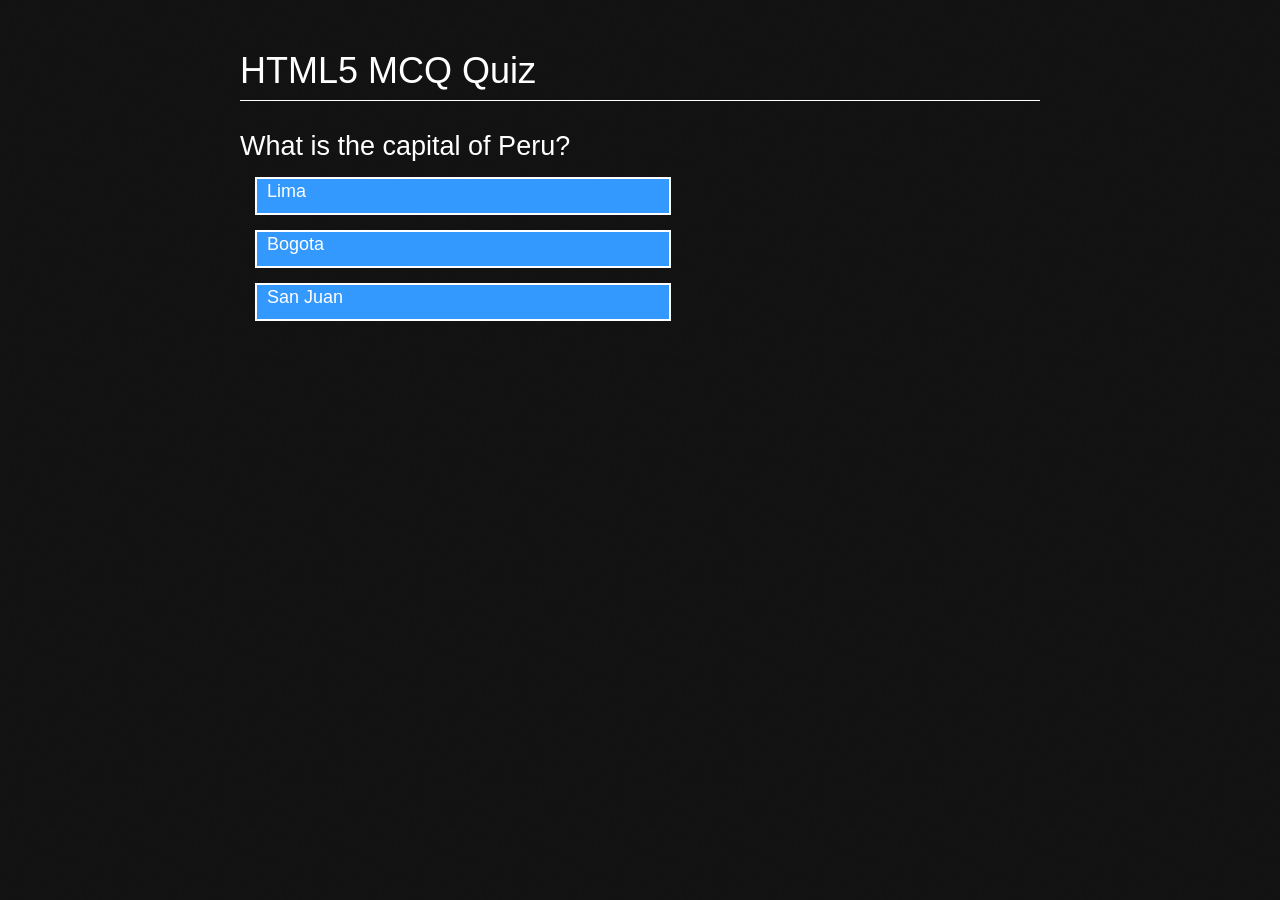
==== index.html @ b847f837 "quiz" ====
<!DOCTYPE html>
<head>
 
    <title>MCQ Quiz Sample</title>
    <link href="main.css"rel="stylesheet"type="text/css"/>
    <meta name=viewport content="width=device-width, initial-scale=1.0, maximum-scale=1.0, user-scalable=no">
 	<script src="jquery.js"></script>
    <script src="controller.js"></script>
 
</head>
<body>

<div id="topbar">HTML5 MCQ Quiz</div>
<div class="spacer"></div>

<div id="navContent">

<div id="game1"></div>
<div id="game2"></div>
</div>
 



</body>
</html>
---- main.css ----
html, body {
	margin: 0;
	padding: 0;
  background-image:url(greybg.png);
	  font-family: Arial, Helvetica, sans-serif;
	    }

#navContent{
margin:auto;	
width:800px;
height:400px;
position:relative;
overflow:hidden;
}

#game1{
margin:auto;
width:800px;
height:400px;
right:0px;
position:absolute;
}

#game2{
margin:auto;	
width:800px;
height:400px;
right:-800px;
position:absolute;
} 



 
.questionText{
font-size:27px;
color:#FFF;
}

.option{width:400px;
height:30px;
margin:15px;
font-size:18px;
color:#FFFFFF; 
padding:2px;
padding-left:10px;
border: 2px solid white;
cursor:pointer;
background-color:#3399FF;
}

.option:hover{
border:#FC0 solid 2px;
color:#FC0;
}


		







 

#topbar{
height:50px;
margin:auto;
margin-top:50px;
color:#FFF;
font-size:36px;
font-family:Arial, Helvetica, sans-serif;
width:800px;
border-bottom:solid white 1px;
}
 
.spacer{
height:30px;
}

 




.feedback1{
width:150px;
padding:5px;
font-size:30px;
color:#FFFFCC;
background-color:#009900;
font-family:Arial, Helvetica, sans-serif;
text-align:center;
}

.feedback2{
width:150px;
padding:5px;
font-size:30px;
color:#FFFFCC;
background-color:#CC3300;
font-family:Arial, Helvetica, sans-serif;
text-align:center;
}
 
 
@media screen and (max-width:800px) {
	#topbar{margin-left:1%;margin-right:1%;	width:96%;}
	#navContent{margin:1%;	width:98%;}
	#game1{margin:1%;	width:98%;}
	#game2{margin:1%;	width:98%;}


}
@media screen and (max-width:460px) {
	.option{width:80%;margin:5%;}
}
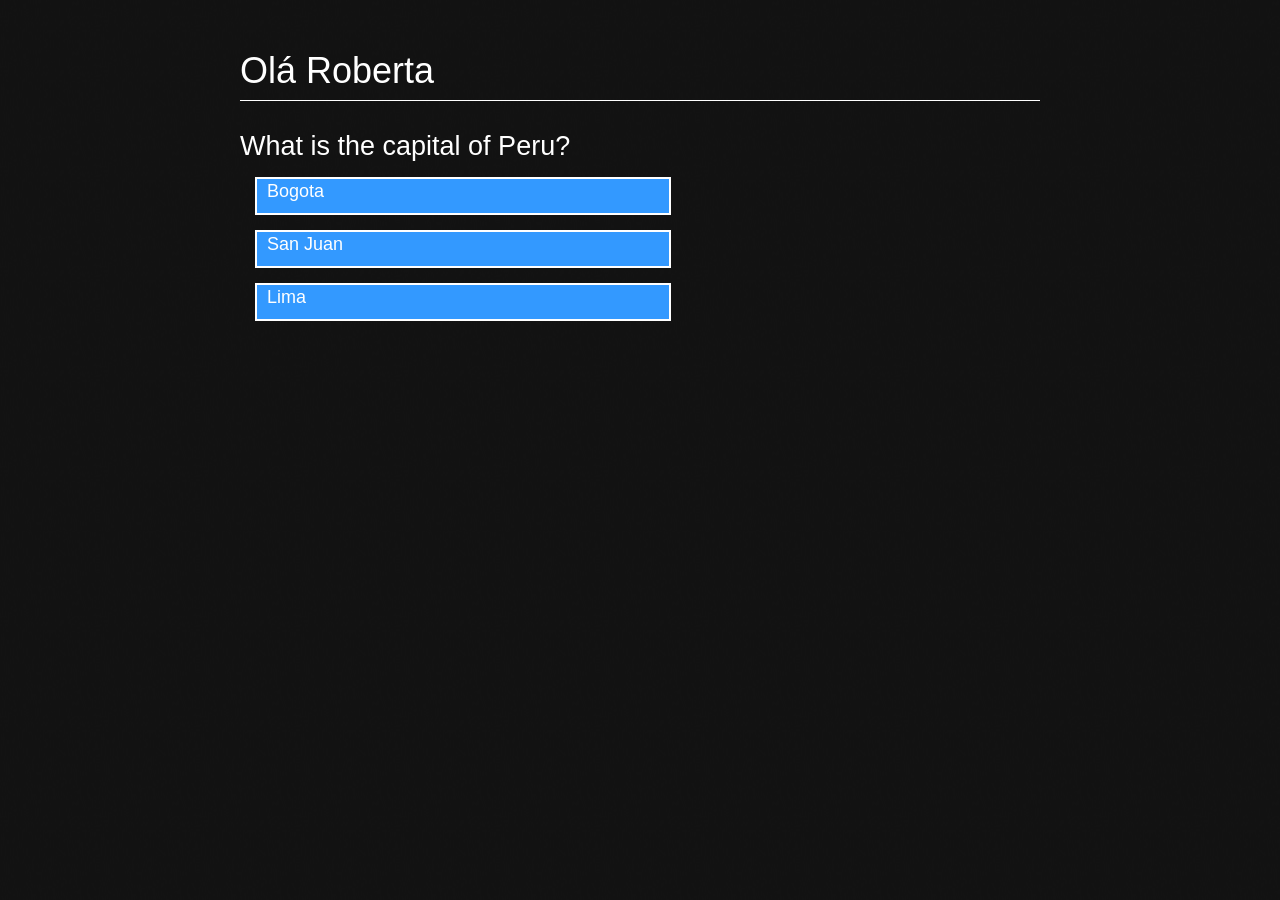
==== commit b1ce2c47: "update" ====
--- a/index.html
+++ b/index.html
@@ -1,7 +1,7 @@
 <!DOCTYPE html>
 <head>
  
-    <title>MCQ Quiz Sample</title>
+    <title>Quiz Roberta</title>
     <link href="main.css"rel="stylesheet"type="text/css"/>
     <meta name=viewport content="width=device-width, initial-scale=1.0, maximum-scale=1.0, user-scalable=no">
  	<script src="jquery.js"></script>
@@ -10,7 +10,7 @@
 </head>
 <body>
 
-<div id="topbar">HTML5 MCQ Quiz</div>
+<div id="topbar">Olá Roberta</div>
 <div class="spacer"></div>
 
 <div id="navContent">
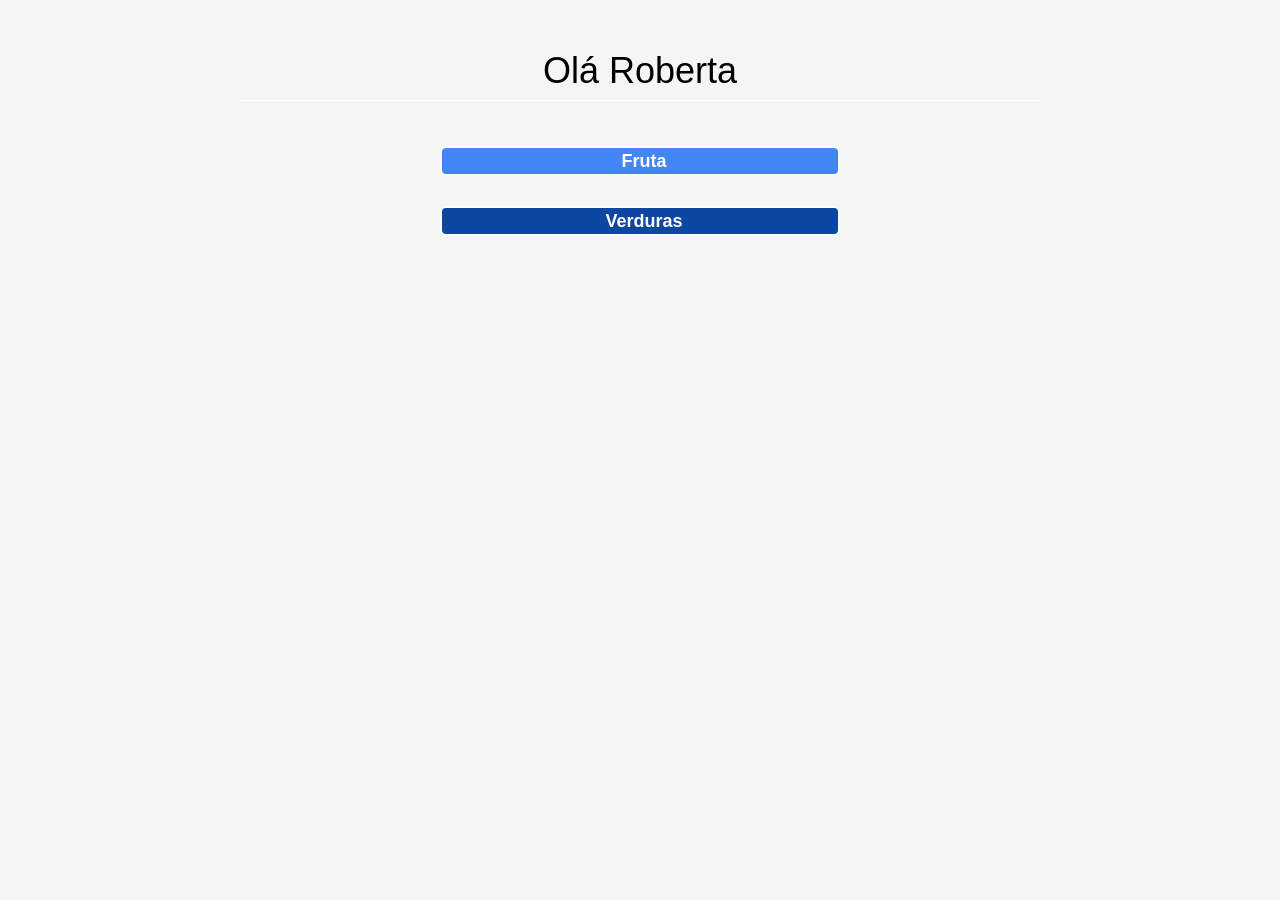
==== commit b50874d1: "Visual Update" ====
--- a/index.html
+++ b/index.html
@@ -4,8 +4,6 @@
     <title>Quiz Roberta</title>
     <link href="main.css"rel="stylesheet"type="text/css"/>
     <meta name=viewport content="width=device-width, initial-scale=1.0, maximum-scale=1.0, user-scalable=no">
- 	<script src="jquery.js"></script>
-    <script src="controller.js"></script>
  
 </head>
 <body>
@@ -14,9 +12,8 @@
 <div class="spacer"></div>
 
 <div id="navContent">
-
-<div id="game1"></div>
-<div id="game2"></div>
+    <a href="fruta/index.html"><button class="option um">Fruta</button></a>
+    <a href="verduras/index.html"><button class="option dois">Verduras</button></a>
 </div>
  
 
--- a/main.css
+++ b/main.css
@@ -1,9 +1,9 @@
 html, body {
 	margin: 0;
 	padding: 0;
-  background-image:url(greybg.png);
-	  font-family: Arial, Helvetica, sans-serif;
-	    }
+	background-color: #f5f5f5;
+	font-family: Arial, Helvetica, sans-serif;
+}
 
 #navContent{
 margin:auto;	
@@ -11,6 +11,7 @@
 height:400px;
 position:relative;
 overflow:hidden;
+text-align: center;
 }
 
 #game1{
@@ -34,19 +35,30 @@
  
 .questionText{
 font-size:27px;
-color:#FFF;
+color:#000;
+text-align: center;
 }
 
 .option{width:400px;
 height:30px;
-margin:15px;
+margin:15px auto;
 font-size:18px;
+font-weight: bold;
 color:#FFFFFF; 
 padding:2px;
 padding-left:10px;
 border: 2px solid white;
+border-radius: 6px;
 cursor:pointer;
 background-color:#3399FF;
+text-align: center;
+}
+
+.um {
+	background-color:#4285F4;
+}
+.dois {
+	background-color:#0d47a1;
 }
 
 .option:hover{
@@ -55,21 +67,14 @@
 }
 
 
-		
-
-
-
-
-
-
-
  
 
 #topbar{
+text-align: center;
 height:50px;
 margin:auto;
 margin-top:50px;
-color:#FFF;
+color:#000;
 font-size:36px;
 font-family:Arial, Helvetica, sans-serif;
 width:800px;
@@ -80,19 +85,16 @@
 height:30px;
 }
 
- 
-
-
-
 
 .feedback1{
-width:150px;
+width:175px;
 padding:5px;
 font-size:30px;
 color:#FFFFCC;
-background-color:#009900;
+background-color:#00C851;
 font-family:Arial, Helvetica, sans-serif;
 text-align:center;
+border-radius: 8px;
 }
 
 .feedback2{
@@ -100,7 +102,7 @@
 padding:5px;
 font-size:30px;
 color:#FFFFCC;
-background-color:#CC3300;
+background-color:#ff4444;
 font-family:Arial, Helvetica, sans-serif;
 text-align:center;
 }
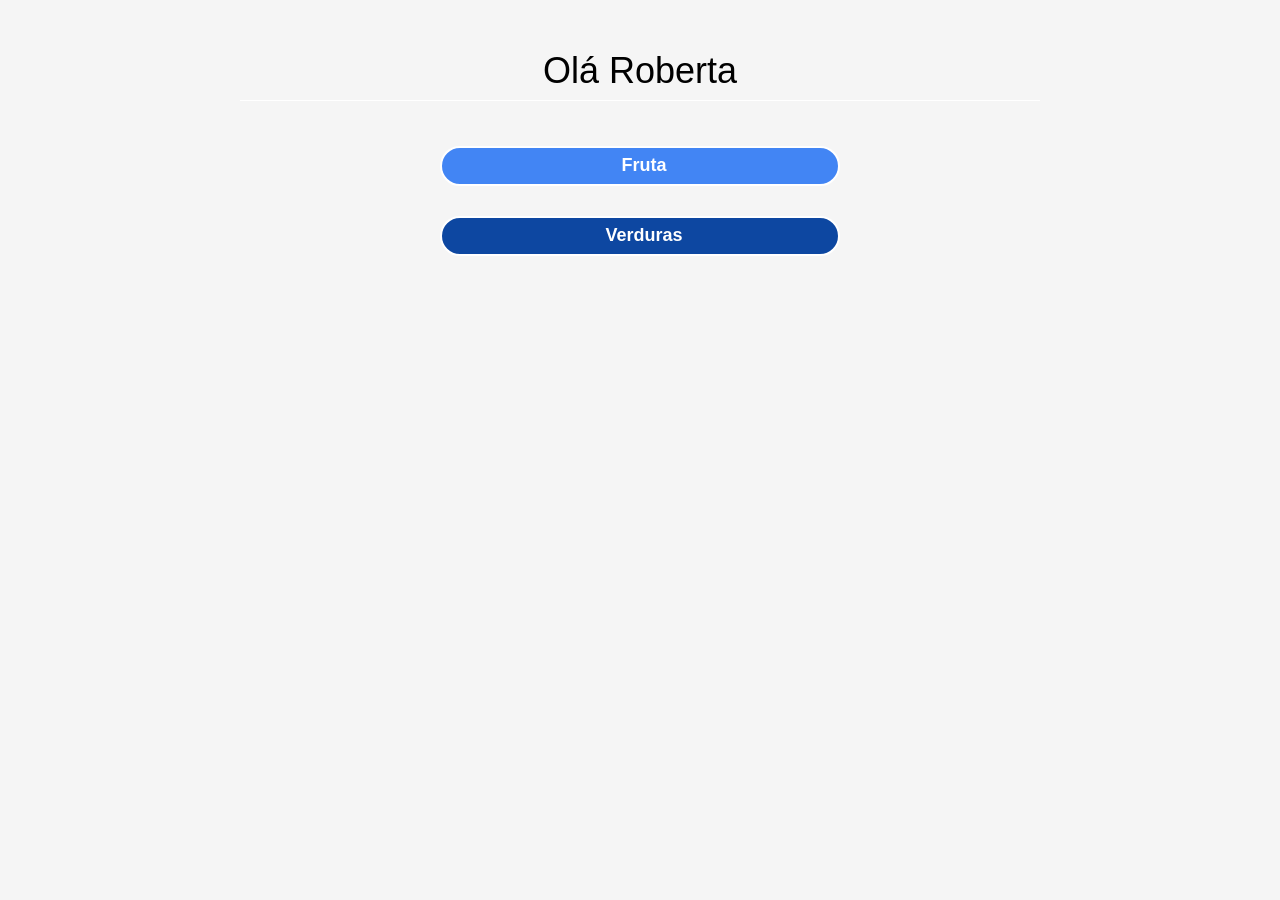
==== commit 7ac71ba4: "Alterações visuais" ====
--- a/index.html
+++ b/index.html
@@ -12,8 +12,8 @@
 <div class="spacer"></div>
 
 <div id="navContent">
-    <a href="fruta/index.html"><button class="option um">Fruta</button></a>
-    <a href="verduras/index.html"><button class="option dois">Verduras</button></a>
+    <a href="fruta/index.html"><button class="option option1 height40">Fruta</button></a>
+    <a href="verduras/index.html"><button class="option option2 height40">Verduras</button></a>
 </div>
  
 
--- a/main.css
+++ b/main.css
@@ -45,19 +45,23 @@
 font-size:18px;
 font-weight: bold;
 color:#FFFFFF; 
-padding:2px;
-padding-left:10px;
+padding:7px 2px 2px 10px;
 border: 2px solid white;
-border-radius: 6px;
+border-radius: 20px;
 cursor:pointer;
 background-color:#3399FF;
 text-align: center;
 }
 
-.um {
+.height40 {
+	height: 40px;
+	padding-bottom: 10px;
+}
+
+.option1 {
 	background-color:#4285F4;
 }
-.dois {
+.option2 {
 	background-color:#0d47a1;
 }
 
